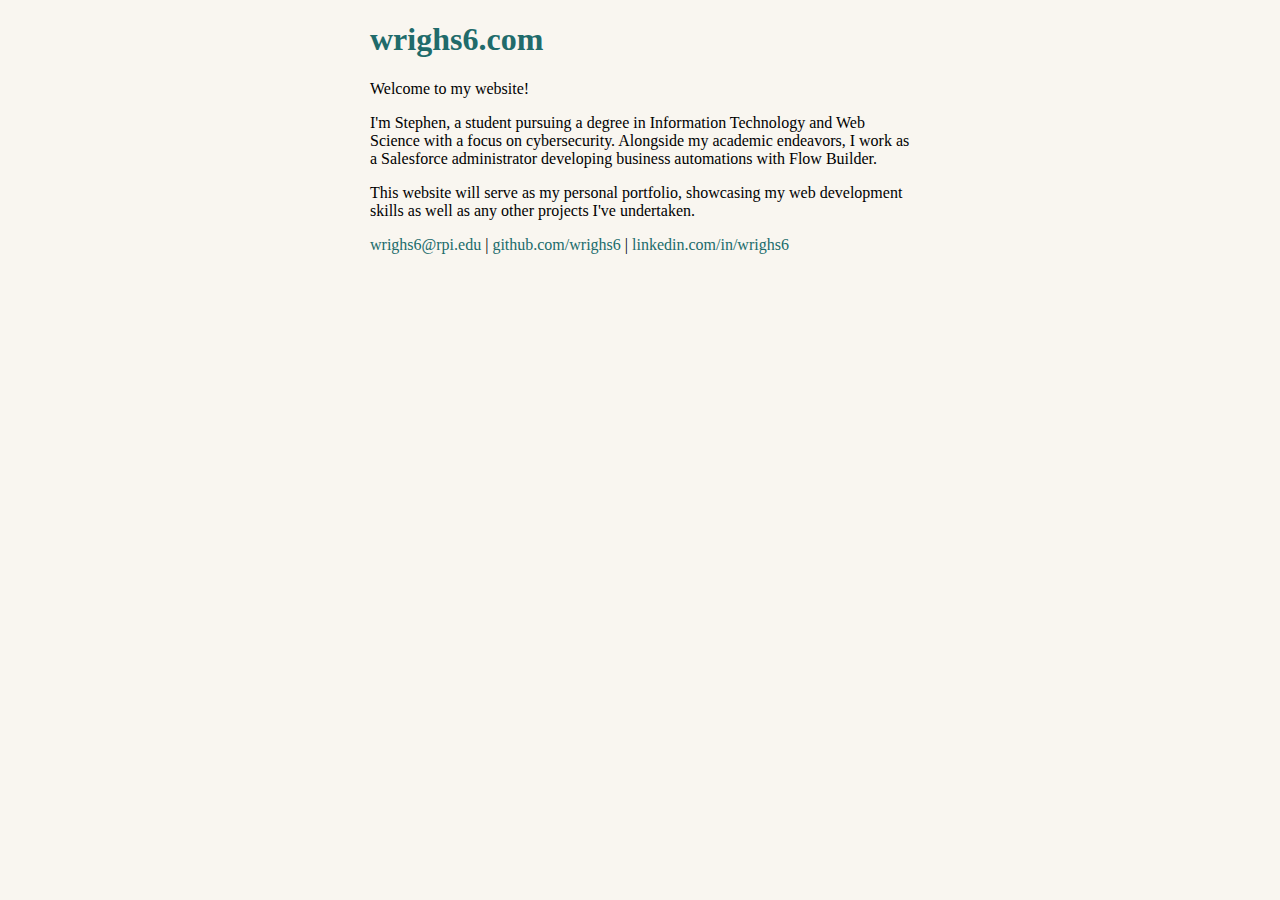
==== static/index.html @ bd686b56 "docker caddy static server" ====
<!DOCTYPE html>
<html lang="en">
<head>
  <meta charset="utf-8">
  <meta name="viewport" content="width=device-width, initial-scale=1.0">
  <link rel="stylesheet" href="style.css" type="text/css">
  <link rel="icon" href="favicon.ico">
  <title>wrighs6.com</title>
</head>
<body>
  <header>
    <a href="/"><h1>wrighs6.com</h1></a>
  </header>
  <main>
    <p>
      Welcome to my website!
    </p>
    <p>
      I'm Stephen, a student pursuing a degree in Information Technology and Web Science with a focus on cybersecurity.
      Alongside my academic endeavors, I work as a Salesforce administrator developing business automations with Flow Builder.
    </p>
    <p>
      This website will serve as my personal portfolio, showcasing my web development skills as well as any other projects I've undertaken.
    </p>
  </main>
  <footer>
    <a href="mailto:wrighs6@rpi.edu">wrighs6@rpi.edu</a> |
    <a href="https://github.com/wrighs6">github.com/wrighs6</a> |
    <a href="https://www.linkedin.com/in/wrighs6/">linkedin.com/in/wrighs6</a>
  </footer>
</body>
---- static/style.css ----
:root {
  --background-color: #f9f6f0;
  --text-color: #000000;
  --accent-color: #206b6b;
}

body {
  max-width: 540px;
  margin: auto;
  color: var(--text-color);
  background-color: var(--background-color);
}

a {
  text-decoration: none;
  color: var(--accent-color);
}

a:hover {
  text-decoration: underline;
}
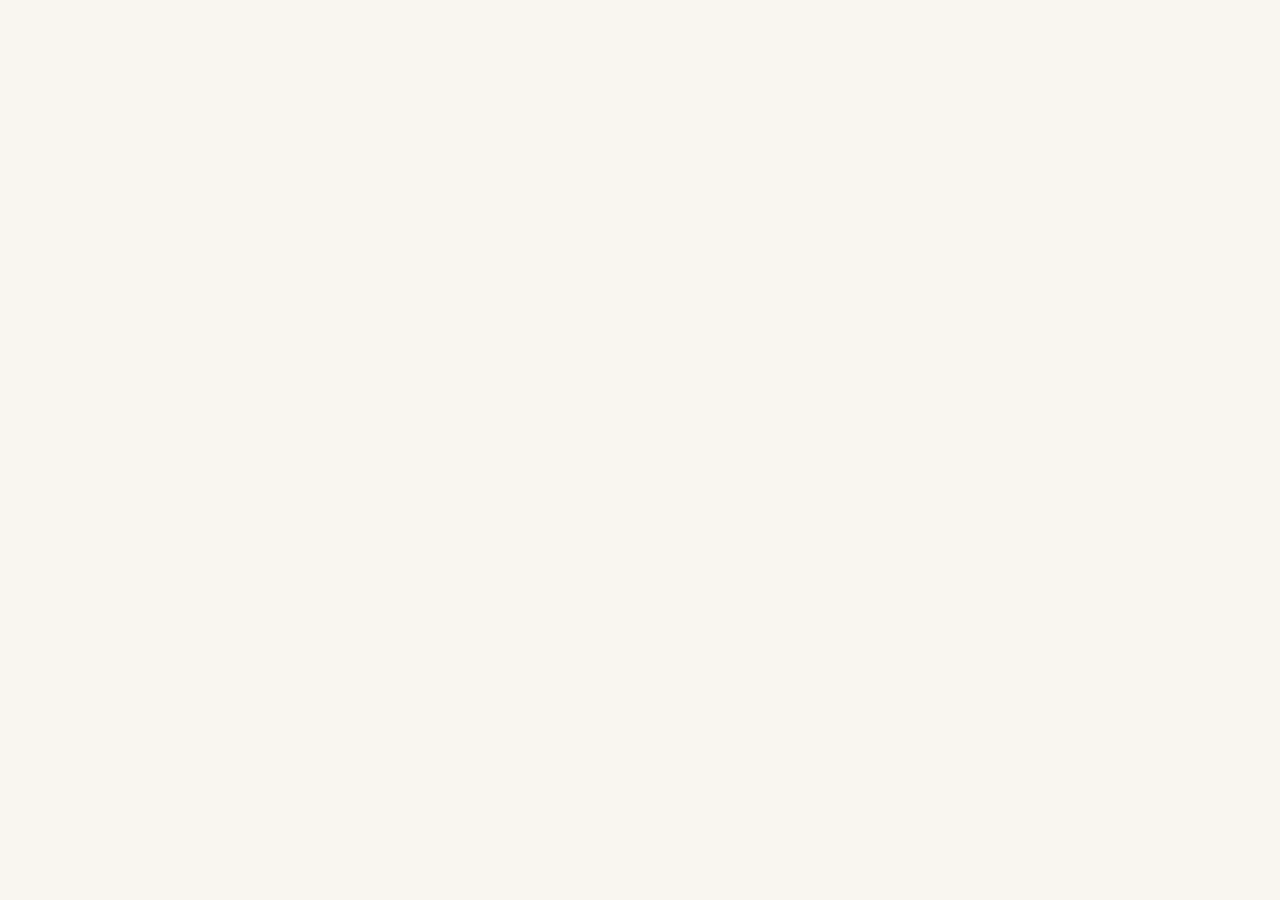
==== commit 6c2df2ef: "convert to preact" ====
--- a/static/index.html
+++ b/static/index.html
@@ -1,31 +1,13 @@
 <!DOCTYPE html>
 <html lang="en">
-<head>
-  <meta charset="utf-8">
-  <meta name="viewport" content="width=device-width, initial-scale=1.0">
-  <link rel="stylesheet" href="style.css" type="text/css">
-  <link rel="icon" href="favicon.ico">
-  <title>wrighs6.com</title>
-</head>
-<body>
-  <header>
-    <a href="/"><h1>wrighs6.com</h1></a>
-  </header>
-  <main>
-    <p>
-      Welcome to my website!
-    </p>
-    <p>
-      I'm Stephen, a student pursuing a degree in Information Technology and Web Science with a focus on cybersecurity.
-      Alongside my academic endeavors, I work as a Salesforce administrator developing business automations with Flow Builder.
-    </p>
-    <p>
-      This website will serve as my personal portfolio, showcasing my web development skills as well as any other projects I've undertaken.
-    </p>
-  </main>
-  <footer>
-    <a href="mailto:wrighs6@rpi.edu">wrighs6@rpi.edu</a> |
-    <a href="https://github.com/wrighs6">github.com/wrighs6</a> |
-    <a href="https://www.linkedin.com/in/wrighs6/">linkedin.com/in/wrighs6</a>
-  </footer>
-</body>
+  <head>
+    <meta charset="utf-8">
+    <meta name="viewport" content="width=device-width, initial-scale=1.0">
+    <link rel="stylesheet" href="style.css" type="text/css">
+    <link rel="icon" href="favicon.ico">
+    <title>wrighs6.com</title>
+    <script type="module" src="./index.js"></script>
+  </head>
+  <body>
+  </body>
+</html>
--- a/static/style.css
+++ b/static/style.css
@@ -5,10 +5,13 @@
 }
 
 body {
-  max-width: 540px;
-  margin: auto;
+  max-width: 640px;
+  margin: 0 auto;
+  padding: 10px;
   color: var(--text-color);
   background-color: var(--background-color);
+  font-size: 16px;
+  font-family: serif;
 }
 
 a {
@@ -19,3 +22,7 @@
 a:hover {
   text-decoration: underline;
 }
+
+footer > a {
+  margin-right: 1em;
+}
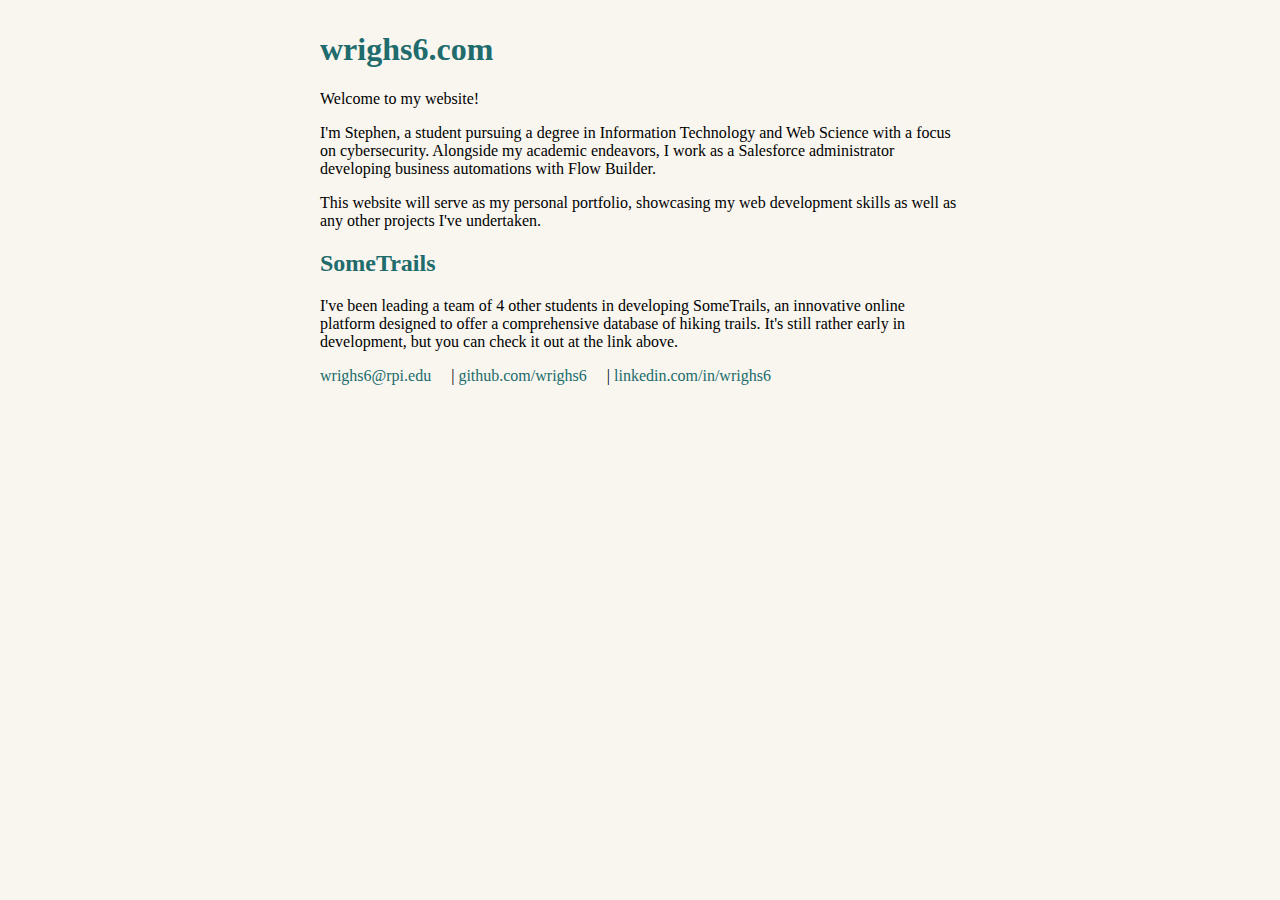
==== commit ea7bc2d4: "add link to sometrails" ====
--- a/static/index.html
+++ b/static/index.html
@@ -1,13 +1,36 @@
 <!DOCTYPE html>
 <html lang="en">
-  <head>
-    <meta charset="utf-8">
-    <meta name="viewport" content="width=device-width, initial-scale=1.0">
-    <link rel="stylesheet" href="style.css" type="text/css">
-    <link rel="icon" href="favicon.ico">
-    <title>wrighs6.com</title>
-    <script type="module" src="./index.js"></script>
-  </head>
-  <body>
-  </body>
-</html>
+<head>
+  <meta charset="utf-8">
+  <meta name="viewport" content="width=device-width, initial-scale=1.0">
+  <link rel="stylesheet" href="style.css" type="text/css">
+  <link rel="icon" href="favicon.ico">
+  <title>wrighs6.com</title>
+</head>
+<body>
+  <header>
+    <a href="/"><h1>wrighs6.com</h1></a>
+  </header>
+  <main>
+    <p>
+      Welcome to my website!
+    </p>
+    <p>
+      I'm Stephen, a student pursuing a degree in Information Technology and Web Science with a focus on cybersecurity.
+      Alongside my academic endeavors, I work as a Salesforce administrator developing business automations with Flow Builder.
+    </p>
+    <p>
+      This website will serve as my personal portfolio, showcasing my web development skills as well as any other projects I've undertaken.
+    </p>
+    <a href="https://sometrails.wrighs6.com/"><h2>SomeTrails</h2></a>
+    <p>
+      I've been leading a team of 4 other students in developing SomeTrails, an innovative online platform designed to offer a comprehensive database of hiking trails.
+      It's still rather early in development, but you can check it out at the link above.
+    </p>
+  </main>
+  <footer>
+    <a href="mailto:wrighs6@rpi.edu">wrighs6@rpi.edu</a> |
+    <a href="https://github.com/wrighs6">github.com/wrighs6</a> |
+    <a href="https://www.linkedin.com/in/wrighs6/">linkedin.com/in/wrighs6</a>
+  </footer>
+</body>
